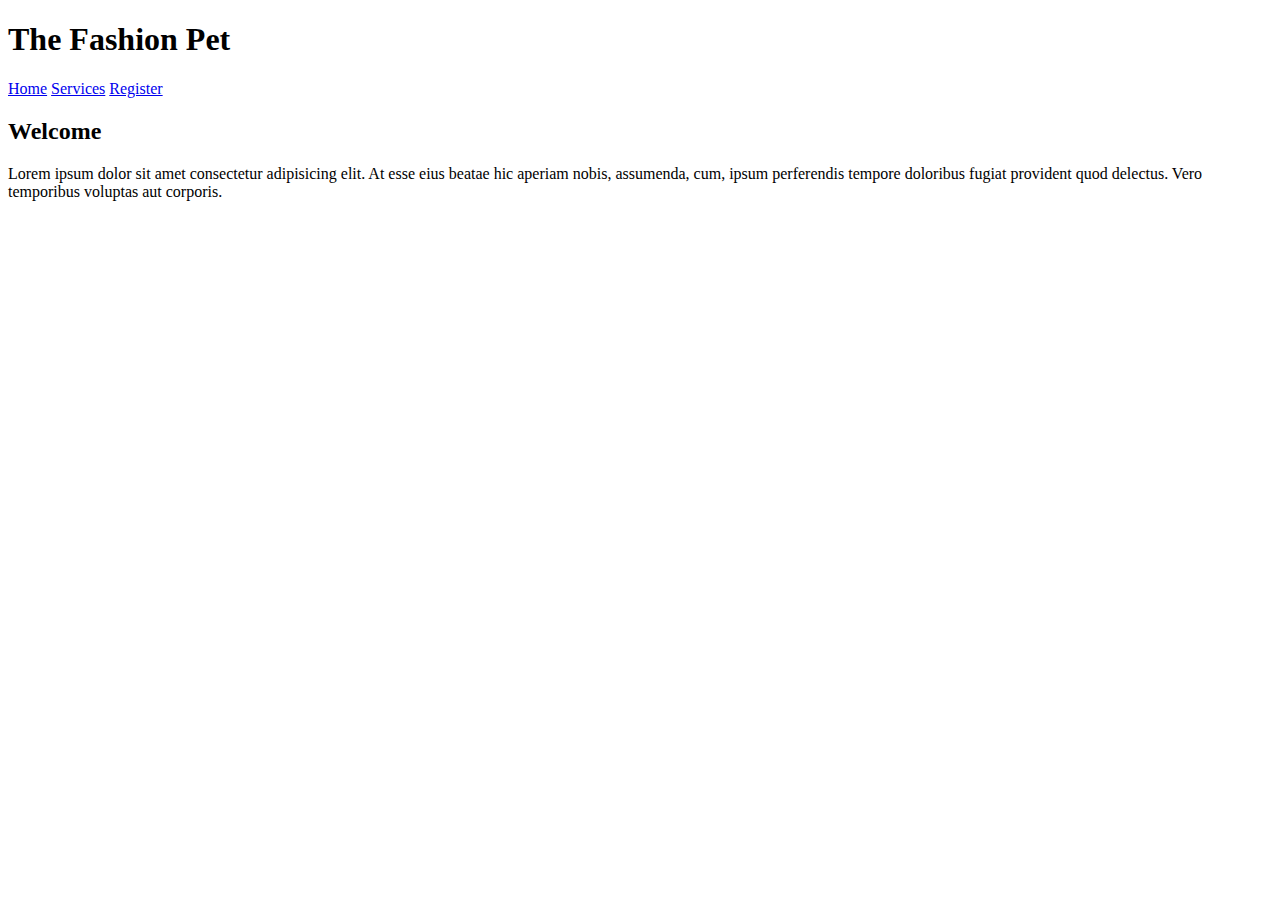
==== index.html @ 04e58b3b "object literal" ====
<!DOCTYPE html>
<html lang="en">
<head>
    <meta charset="UTF-8">
    <meta name="viewport" content="width=device-width, initial-scale=1.0">
    <link rel="stylesheet" href="./styles/mystyles.css">
    <title>Document</title>
</head>
<body>
    <header>
        <h1>The Fashion Pet</h1>
        <nav>
            <a href="index.html">Home</a>
            <a href="services.html">Services</a>
            <a href="register.html">Register</a>
        </nav>
    </header>

    <main>
        <h2>Welcome</h2>
        <p>Lorem ipsum dolor sit amet consectetur adipisicing elit. At esse eius beatae hic aperiam nobis, assumenda, cum, ipsum perferendis tempore doloribus fugiat provident quod delectus. Vero temporibus voluptas aut corporis.</p>

    </main>
    <footer>

    </footer>
    <script src="/scripts/register.js"></script>
</body>
</html>
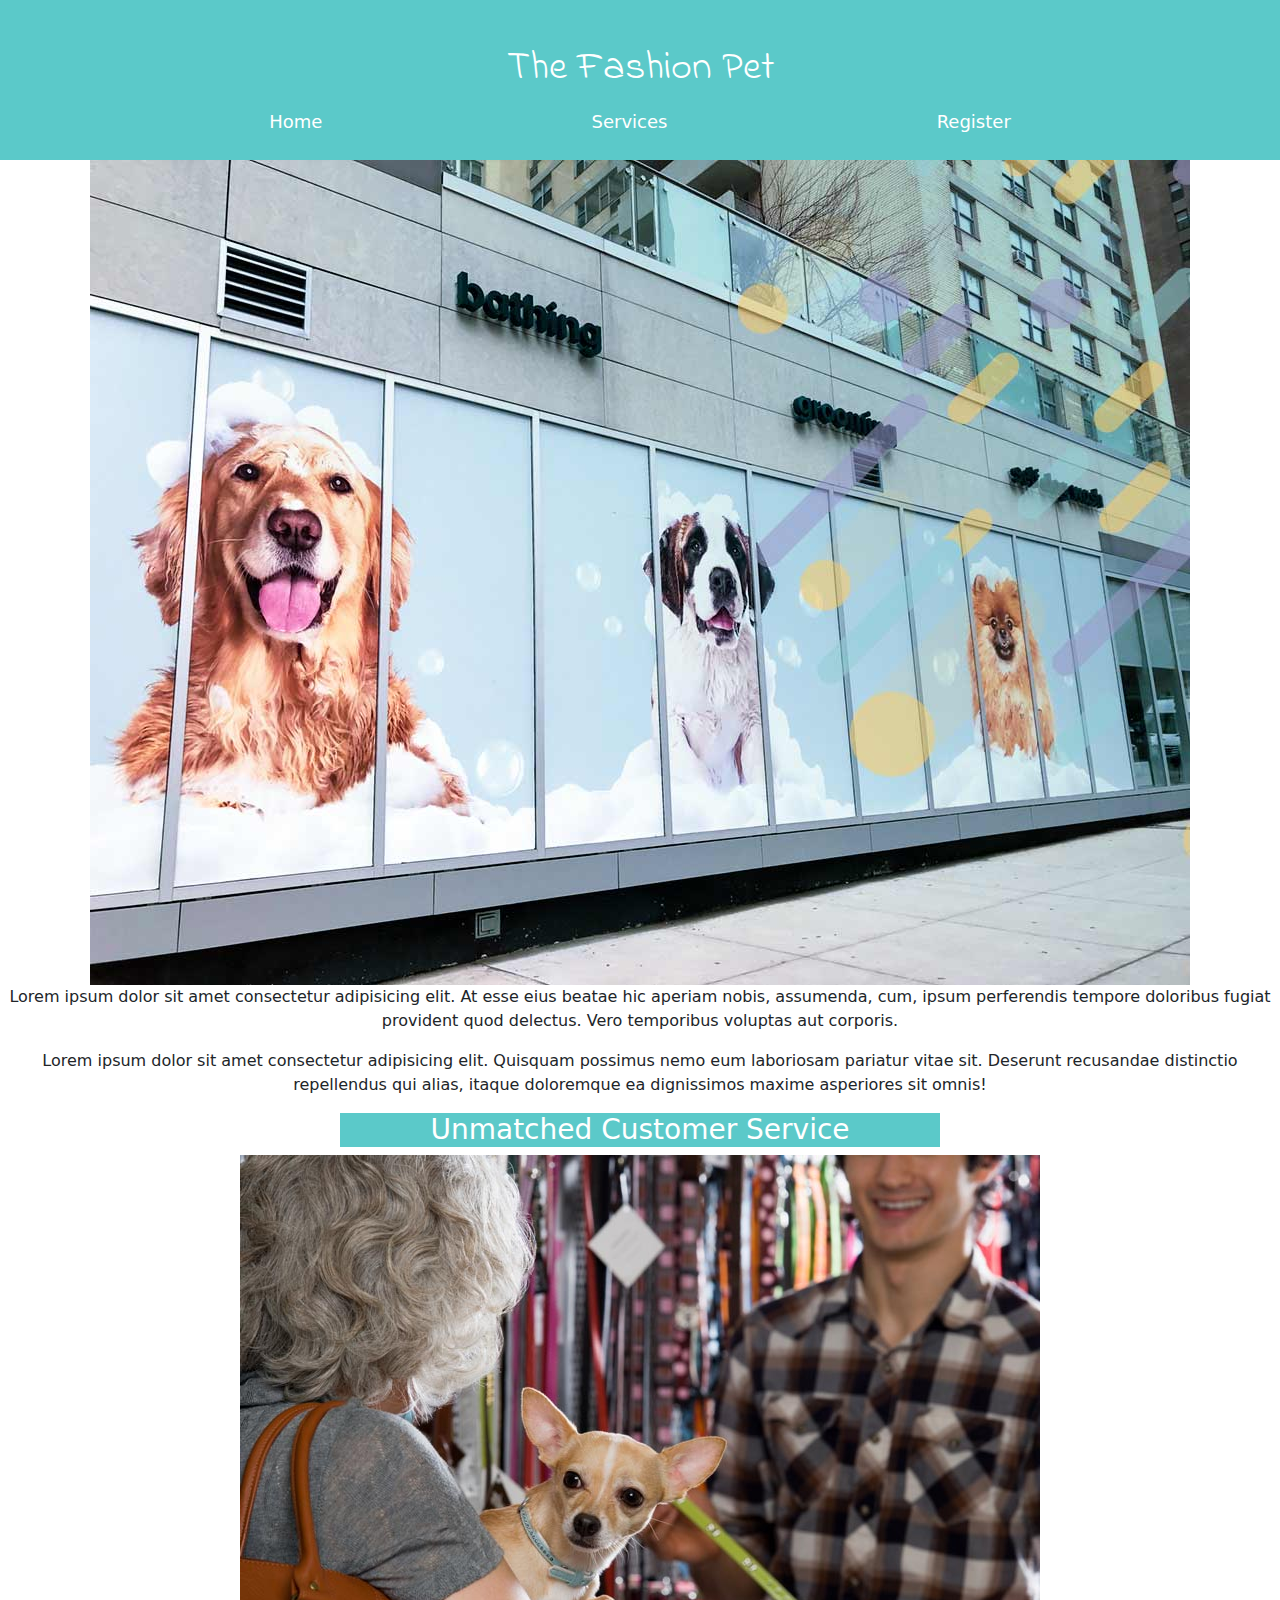
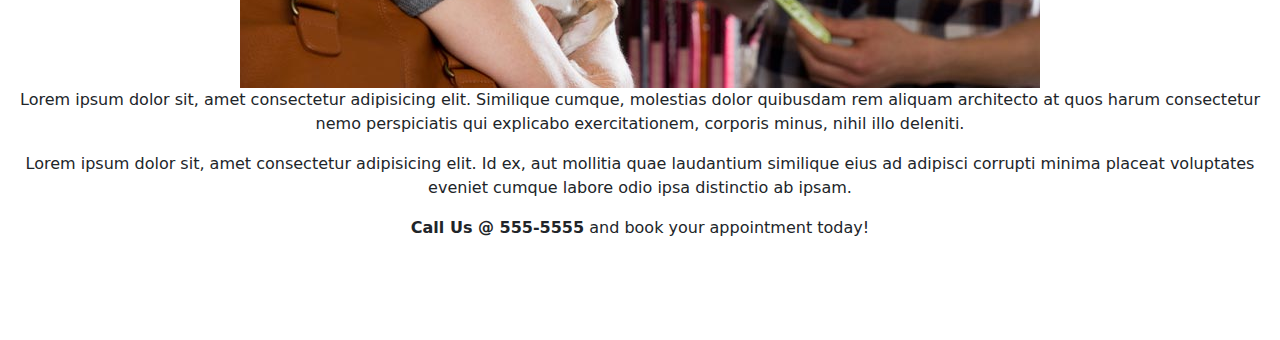
==== commit a9751123: "v1.3" ====
--- a/index.html
+++ b/index.html
@@ -3,22 +3,40 @@
 <head>
     <meta charset="UTF-8">
     <meta name="viewport" content="width=device-width, initial-scale=1.0">
-    <link rel="stylesheet" href="./styles/mystyles.css">
-    <title>Document</title>
+    <!-- added bootstrap styling -->
+    <link rel="stylesheet" href="./styles/mystyles.css"> <!-- my regular styling sheet -->
+    <link rel="stylesheet" href="https://cdn.jsdelivr.net/npm/bootstrap@5.3.2/dist/css/bootstrap.min.css">
+    <link href="<link rel="preconnect" href="https://fonts.googleapis.com">
+    <link rel="preconnect" href="https://fonts.gstatic.com" crossorigin>
+    <link href="https://fonts.googleapis.com/css2?family=Indie+Flower&family=Roboto:ital,wght@0,100;0,400;0,500;1,400&display=swap" rel="stylesheet">
+    <title>The Fashion Pet - Home</title>
 </head>
 <body>
     <header>
-        <h1>The Fashion Pet</h1>
-        <nav>
-            <a href="index.html">Home</a>
-            <a href="services.html">Services</a>
-            <a href="register.html">Register</a>
-        </nav>
+        <div>
+            <a href="index.html"><h1>The Fashion Pet</h1></a>
+            <nav>
+                <a href="index.html">Home</a>
+                <a href="services.html">Services</a>
+                <a href="register.html">Register</a>
+            </nav>
+        </div>
     </header>
 
     <main>
-        <h2>Welcome</h2>
+        <img src="/img/store_front.jpg" alt="store_front">
         <p>Lorem ipsum dolor sit amet consectetur adipisicing elit. At esse eius beatae hic aperiam nobis, assumenda, cum, ipsum perferendis tempore doloribus fugiat provident quod delectus. Vero temporibus voluptas aut corporis.</p>
+        <p>Lorem ipsum dolor sit amet consectetur adipisicing elit. Quisquam possimus nemo eum laboriosam pariatur vitae sit. Deserunt recusandae distinctio repellendus qui alias, itaque doloremque ea dignissimos maxime asperiores sit omnis!</p>
+
+        <h3>Unmatched Customer Service</h3>
+        <img src="img/customers.jpg" alt="customers">
+        <p>Lorem ipsum dolor sit, amet consectetur adipisicing elit. Similique cumque, molestias dolor quibusdam rem aliquam architecto at quos harum consectetur nemo perspiciatis qui explicabo exercitationem, corporis minus, nihil illo deleniti.</p>
+        <p>Lorem ipsum dolor sit, amet consectetur adipisicing elit. Id ex, aut mollitia quae laudantium similique eius ad adipisci corrupti minima placeat voluptates eveniet cumque labore odio ipsa distinctio ab ipsam.</p>
+        <p><b>Call Us @ 555-5555</b> and book your appointment today!</p>
+
+
+
+
 
     </main>
     <footer>
--- a/styles/mystyles.css
+++ b/styles/mystyles.css
@@ -0,0 +1,104 @@
+/* Global */
+* {
+    margin: 0;
+    padding: 0;
+}
+
+a {
+    font-size: 18px;
+}
+
+img {
+    max-width: 100%;
+}
+
+/* Header */
+
+nav {
+    text-align: center;
+    padding-bottom: 25px;
+    display: flex;
+    justify-content: space-evenly;
+    
+    
+}
+
+nav a {
+    text-decoration: none;
+    color: white;
+}
+
+h1 {
+    text-align: center;
+    padding-top: 45px;
+    height: 100px;
+    font-family: 'Indie Flower', cursive;
+    font-size: 100px;
+}
+
+header {
+    background-color: rgb(91, 201, 201);
+    color: white;
+}
+
+header a {
+    text-decoration: none;
+    color: white;
+}
+
+/* Main */
+
+p {
+    margin-left: 5px;
+    margin-right: 5px;
+}
+main {
+    text-align: center;
+    margin-bottom: 100px;
+}
+
+h2 {
+    padding: 10px;
+}
+
+main h3 {
+    background-color: rgb(91, 201, 201);
+    width: 600px;
+    margin-left: auto;
+    margin-right: auto;
+    color: white;
+}
+
+.error {
+    background-color: rgb(240, 109, 109)
+}
+
+#pets {
+    display: grid;
+    grid-template-columns: repeat(3,1fr);
+    column-gap: 10px;
+}
+
+.pet {
+    border: 1px solid black;
+    background-color: #dedede;
+    padding: 10px;
+}
+
+#total {
+    font-size: 14px;
+    width: 18px;
+    height: 18px;
+    border-radius: 25%;
+    background-color: rgb(94, 199, 94);
+    padding: 5px;
+}
+
+img {
+    padding-left: 10px;
+    padding-right: 10px;
+}
+
+
+/* Footer */
+
